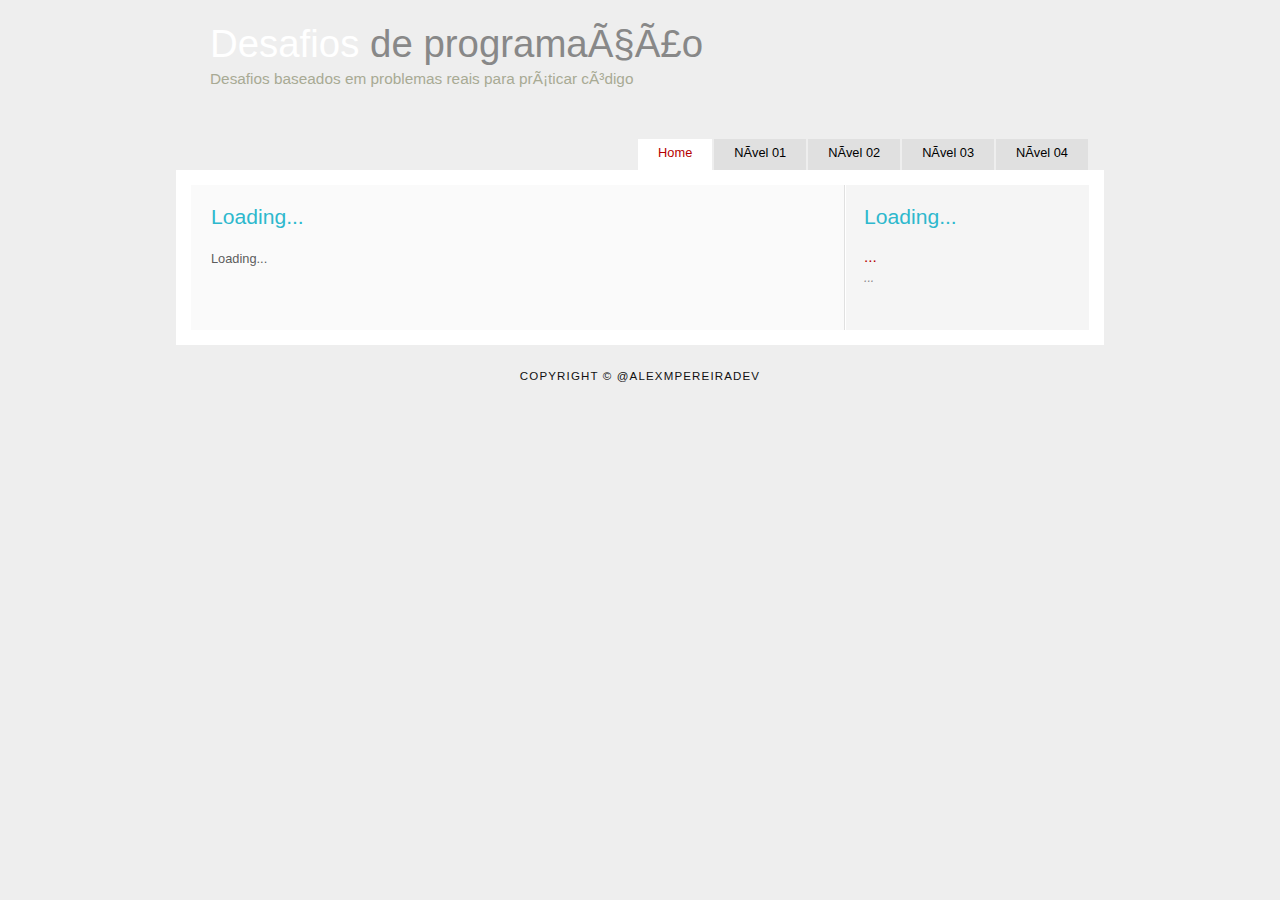
==== nivel_01.html @ bf74ac3c "Testing pages" ====
<!DOCTYPE HTML>
<html>

<head>
  <title>Challenges</title>
  <meta name="description" content="Lista de exercícios práticos" />
  <meta name="keywords" content="website keywords, website keywords, challenges, programming" />
  <meta http-equiv="content-type" content="text/html; charset=windows-1252" />
  <link rel="stylesheet" type="text/css" href="css/style.css" />
</head>

<body>
  <div id="main">

    <div id="header">

        <div id="logo">
            <h1><a href="index.html">Desafios<span class="logo_colour"> de programação</span></a></h1>
            <h2>Desafios baseados em problemas reais para práticar código</h2>
        </div>

        <div id="menubar">
            <ul id="menu">
                <li class="selected"><a href="index.html">Home</a></li>
                <li><a href="nivel_01.html">Nível 01</a></li>
                <li><a href="nivel_02.html">Nível 02</a></li>
                <li><a href="nivel_03.html">Nível 03</a></li>
                <li><a href="nivel_04.html">Nível 04</a></li>
            </ul>
        </div>

    </div>

    <div id="site_content">
        <div class="sidebar">
            <h1>Loading...</h1>
            <h4>...</h4>
            <h5>...</h5>
        </div>

        <div id="content">
            <h1>Loading...</h1>
            <p>
               Loading...
            </p>
        </div>
    </div>

    <div id="footer">
      <p>Copyright &copy; @alexmpereiradev</p>
    </div>
  </div>
</body>
</html>
---- css/style.css ----
html
{ height: 100%;}

*
{ margin: 0;
  padding: 0;}

body
{ font: normal .80em trebuchet ms, sans-serif;
  background: #EEE;
  color: #5D5D5D;}

p
{ padding: 0 0 20px 0;
  line-height: 1.7em;}

img
{ border: 0;}

h1, h2, h3, h4, h5, h6 
{ font: normal 165% 'century gothic', arial, sans-serif;
  color: #2DB8CD;
  margin: 0 0 14px 0;
  padding: 10px 0 5px 0;}

h2
{ font: normal 165% 'century gothic', arial, sans-serif;
  color: #B60000;}

h3
{ font: normal 165% 'century gothic', arial, sans-serif;}

h4, h5, h6
{ margin: 0;
  padding: 0 0 5px 0;
  font: normal 120% arial, sans-serif;
  color: #B60000;}

h5, h6
{ font: italic 95% arial, sans-serif;
  color: #888;}

h6
{ color: #362C20;}

a, a:hover
{ outline: none;
  text-decoration: underline;
  color: #A4AA04;}

a:hover
{ text-decoration: none;}

.left
{ float: left;
  width: auto;
  margin-right: 10px;}

.right
{ float: right; 
  width: auto;
  margin-left: 10px;}

.center
{ display: block;
  text-align: center;
  margin: 20px auto;}

blockquote
{ margin: 20px 0; 
  padding: 10px 20px 0 20px;
  border: 1px solid #E5E5DB;
  background: #FFF;}

ul
{ margin: 2px 0 22px 17px;}

ul li
{ list-style-type: circle;
  margin: 0 0 6px 0; 
  padding: 0 0 4px 5px;}

ol
{ margin: 8px 0 22px 20px;}

ol li
{ margin: 0 0 11px 0;}

#main, #logo, #menubar, #site_content, #footer
{ margin-left: auto; 
  margin-right: auto;}

#main
{ padding-bottom: 20px;}

#header
{ background: transparent;
  height: 170px;}

#logo
{ width: 860px;
  position: relative;
  height: 134px;}

#logo h1, #logo h2
{ font: normal 300% "century gothic", arial, sans-serif;}

#logo h1
{ padding: 24px 0 0 0;
  margin: 0;
  color: #FFF;}

#logo h2
{ font-size: 120%;
  padding: 4px 0 0 0;
  color: #A8AA94;}

#logo h1, #logo h1 a, #logo h1 a:hover 
{ padding: 22px 0 0 0;
  color: #FFF;
  text-decoration: none;}

#logo h1 a .logo_colour
{ color: #888;}

#logo a:hover .logo_colour
{ color: #FFF;}

#menubar
{ height: 24px;
  width: 900px;} 

ul#menu
{ float: right;
  margin: 0;
  padding: 0;}

ul#menu li
{ float: left;
  padding: 0;
  list-style: none;
  margin: 5px 2px 0 0;}

ul#menu li a
{ font: normal 100% 'trebuchet ms', sans-serif;
  display: block; 
  float: left; 
  height: 20px;
  padding: 6px 20px 5px 20px;
  text-align: center;
  color: #000;
  text-decoration: none;
  background: #E0E0E0;} 

ul#menu li.selected a, ul#menu li.selected a:hover
{ background: #FFF;
  color: #B60000;}

ul#menu li a:hover
{ color: #B60000;}

#site_content
{ width: 858px;
  overflow: hidden;
  margin: 0 auto 0 auto;
  padding: 10px 20px 20px 20px;
  background: #F6F6F0 url(back.png) repeat-y;
  border: 15px solid #FFF;} 

.sidebar
{ float: right;
  width: 190px;
  padding: 0 15px 20px 15px;}

.sidebar ul
{ width: 178px; 
  padding: 4px 0 0 0; 
  margin: 4px 0 30px 0;}

.sidebar li
{ list-style: none; 
  padding: 0 0 7px 0; }

.sidebar li a, .sidebar li a:hover
{ padding: 0 0 0 25px;
  display: block;
  background: transparent url(link.png) no-repeat left center;} 

.sidebar li a.selected
{ color: #444;
  text-decoration: none;} 

#content
{ text-align: left;
  width: 613px;
  padding: 0;}

#footer
{ width: 916px;
  font-family: sans-serif;
  font-size: 90%;
  height: 28px;
  padding: 20px 0 5px 0;
  text-align: center; 
  background: transparent;
  color: #111;
  text-transform: uppercase;
  letter-spacing: 0.1em;}

#footer a, #footer a:hover
{ color: #111;
  text-decoration: underline;}

#footer a:hover
{ text-decoration: none;}

#footer p
{ line-height: 22px;
  padding: 0;}
  
.search
{ color: #555; 
  border: 1px solid #DDD; 
  width: 134px;
  padding: 5px;}
  
.form_settings
{ margin: 15px 0 0 0;}

.form_settings p
{ padding: 0 0 4px 0;}

.form_settings span
{ float: left; 
  width: 200px; 
  text-align: left;}
  
.form_settings input, .form_settings textarea
{ padding: 5px; 
  width: 299px; 
  font: 100% arial; 
  border: 1px solid #E5E5DB; 
  background: #FFF; 
  color: #47433F;}
  
.form_settings .submit
{ font: 100% arial; 
  border: 0; 
  width: 99px; 
  margin: 0 0 0 212px; 
  height: 33px;
  padding: 2px 0 3px 0;
  cursor: pointer; 
  background: #3B3B3B; 
  color: #FFF;}

.form_settings textarea, .form_settings select
{ font: 100% arial; 
  width: 299px;}

.form_settings select
{ width: 310px;}

.form_settings .checkbox
{ margin: 4px 0; 
  padding: 0; 
  width: 14px;
  border: 0;
  background: none;}

.separator
{ width: 100%;
  height: 0;
  border-top: 1px solid #D9D5CF;
  border-bottom: 1px solid #FFF;
  margin: 0 0 20px 0;}
  
table
{ margin: 10px 0 30px 0;}

table tr th, table tr td
{ background: #3B3B3B;
  color: #FFF;
  padding: 7px 4px;
  text-align: left;}
  
table tr td
{ background: #E5E5DB;
  color: #47433F;
  border-top: 1px solid #FFF;}
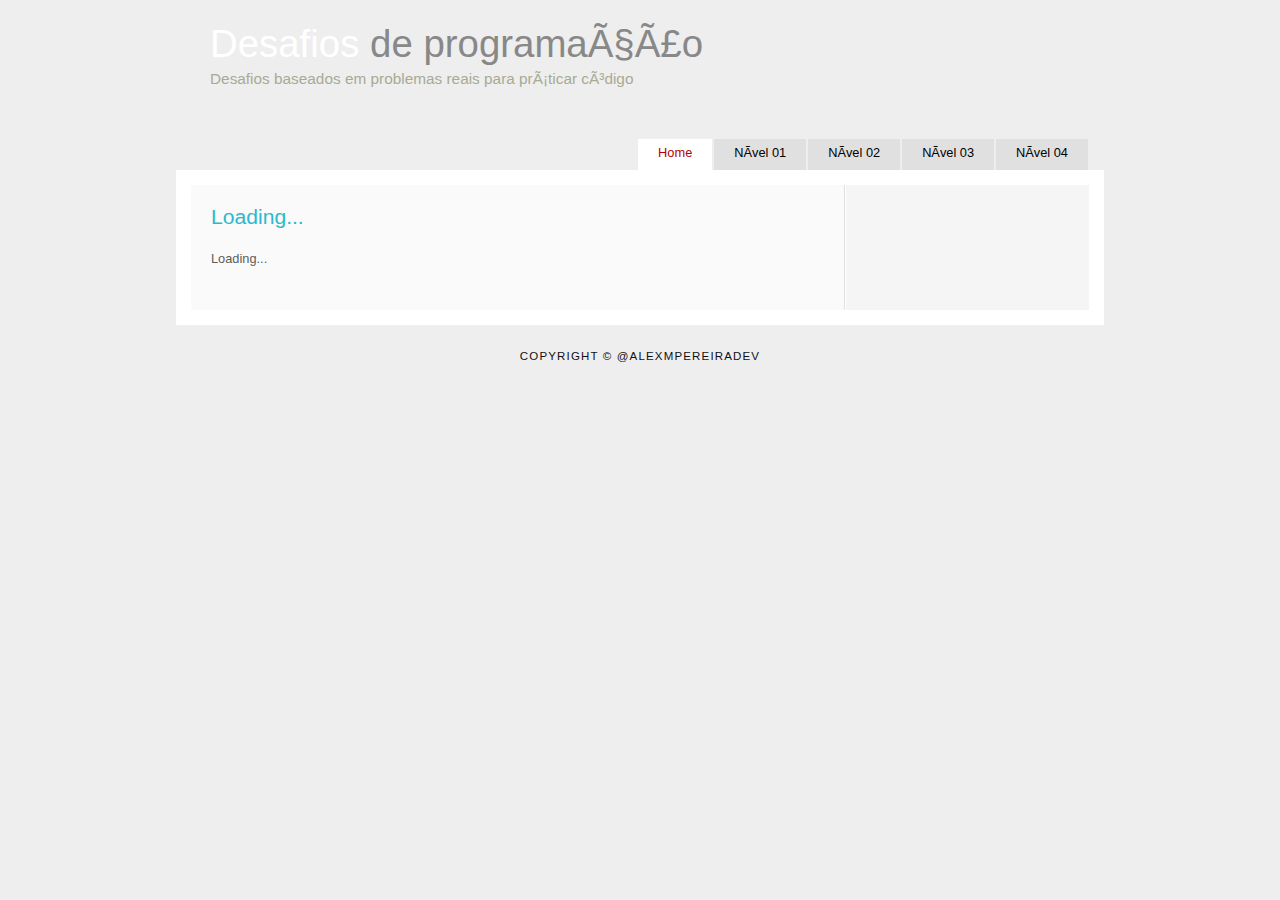
==== commit 828a7e6d: "Teste" ====
--- a/nivel_01.html
+++ b/nivel_01.html
@@ -32,12 +32,6 @@
     </div>
 
     <div id="site_content">
-        <div class="sidebar">
-            <h1>Loading...</h1>
-            <h4>...</h4>
-            <h5>...</h5>
-        </div>
-
         <div id="content">
             <h1>Loading...</h1>
             <p>
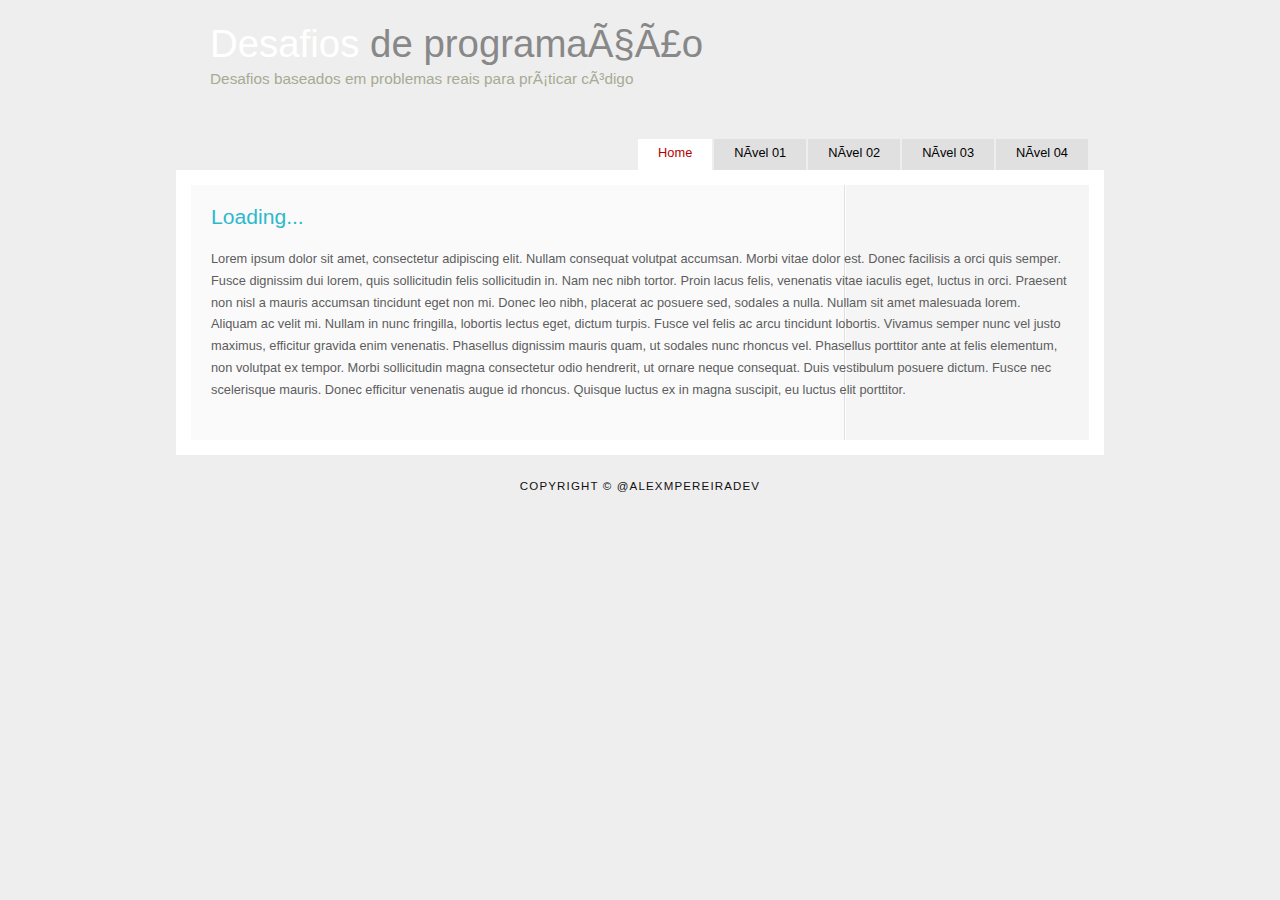
==== commit 169869b9: "Teste" ====
--- a/nivel_01.html
+++ b/nivel_01.html
@@ -32,12 +32,12 @@
     </div>
 
     <div id="site_content">
-        <div id="content">
-            <h1>Loading...</h1>
-            <p>
-               Loading...
-            </p>
-        </div>
+        <h1>Loading...</h1>
+        <p>
+            Lorem ipsum dolor sit amet, consectetur adipiscing elit. Nullam consequat volutpat accumsan. Morbi vitae dolor est. Donec facilisis a orci quis semper. Fusce dignissim dui lorem, quis sollicitudin felis sollicitudin in. Nam nec nibh tortor. Proin lacus felis, venenatis vitae iaculis eget, luctus in orci. Praesent non nisl a mauris accumsan tincidunt eget non mi. Donec leo nibh, placerat ac posuere sed, sodales a nulla. Nullam sit amet malesuada lorem. Aliquam ac velit mi.
+
+            Nullam in nunc fringilla, lobortis lectus eget, dictum turpis. Fusce vel felis ac arcu tincidunt lobortis. Vivamus semper nunc vel justo maximus, efficitur gravida enim venenatis. Phasellus dignissim mauris quam, ut sodales nunc rhoncus vel. Phasellus porttitor ante at felis elementum, non volutpat ex tempor. Morbi sollicitudin magna consectetur odio hendrerit, ut ornare neque consequat. Duis vestibulum posuere dictum. Fusce nec scelerisque mauris. Donec efficitur venenatis augue id rhoncus. Quisque luctus ex in magna suscipit, eu luctus elit porttitor.
+        </p>
     </div>
 
     <div id="footer">
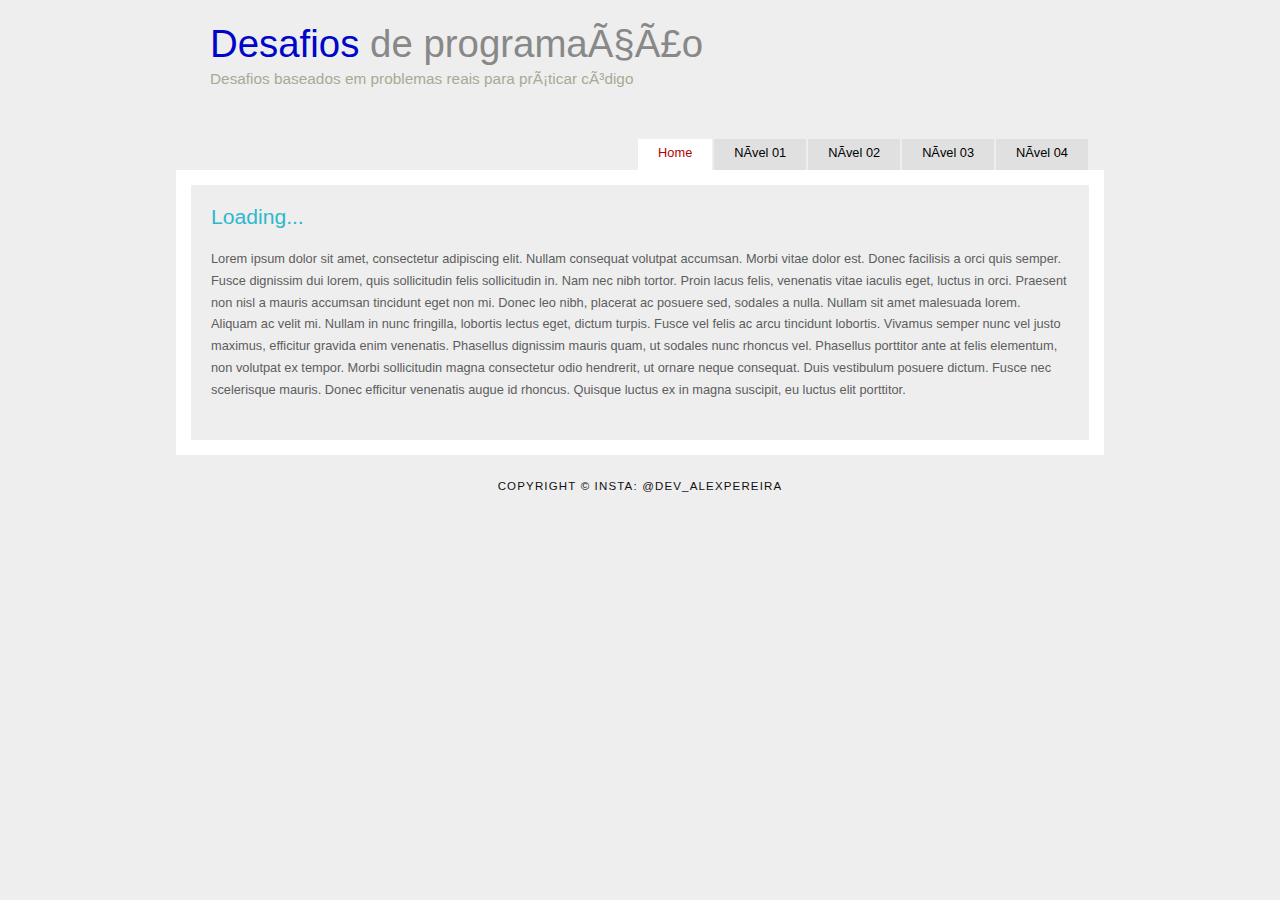
==== commit aadf7f6f: "teste" ====
--- a/nivel_01.html
+++ b/nivel_01.html
@@ -2,7 +2,7 @@
 <html>
 
 <head>
-  <title>Challenges</title>
+  <title>Desafios - Prática de programação</title>
   <meta name="description" content="Lista de exercícios práticos" />
   <meta name="keywords" content="website keywords, website keywords, challenges, programming" />
   <meta http-equiv="content-type" content="text/html; charset=windows-1252" />
@@ -31,7 +31,7 @@
 
     </div>
 
-    <div id="site_content">
+    <div id="site_content_niveis">
         <h1>Loading...</h1>
         <p>
             Lorem ipsum dolor sit amet, consectetur adipiscing elit. Nullam consequat volutpat accumsan. Morbi vitae dolor est. Donec facilisis a orci quis semper. Fusce dignissim dui lorem, quis sollicitudin felis sollicitudin in. Nam nec nibh tortor. Proin lacus felis, venenatis vitae iaculis eget, luctus in orci. Praesent non nisl a mauris accumsan tincidunt eget non mi. Donec leo nibh, placerat ac posuere sed, sodales a nulla. Nullam sit amet malesuada lorem. Aliquam ac velit mi.
@@ -41,7 +41,7 @@
     </div>
 
     <div id="footer">
-      <p>Copyright &copy; @alexmpereiradev</p>
+      <p>Copyright &copy; insta: @dev_alexpereira</p>
     </div>
   </div>
 </body>
--- a/css/style.css
+++ b/css/style.css
@@ -117,7 +117,7 @@
 
 #logo h1, #logo h1 a, #logo h1 a:hover 
 { padding: 22px 0 0 0;
-  color: #FFF;
+  color: #0006c9;
   text-decoration: none;}
 
 #logo h1 a .logo_colour
@@ -165,7 +165,16 @@
   margin: 0 auto 0 auto;
   padding: 10px 20px 20px 20px;
   background: #F6F6F0 url(back.png) repeat-y;
-  border: 15px solid #FFF;} 
+  border: 15px solid #FFF;
+} 
+
+#site_content_niveis
+{ width: 858px;
+  overflow: hidden;
+  margin: 0 auto 0 auto;
+  padding: 10px 20px 20px 20px;
+  border: 15px solid #FFF;
+}
 
 .sidebar
 { float: right;
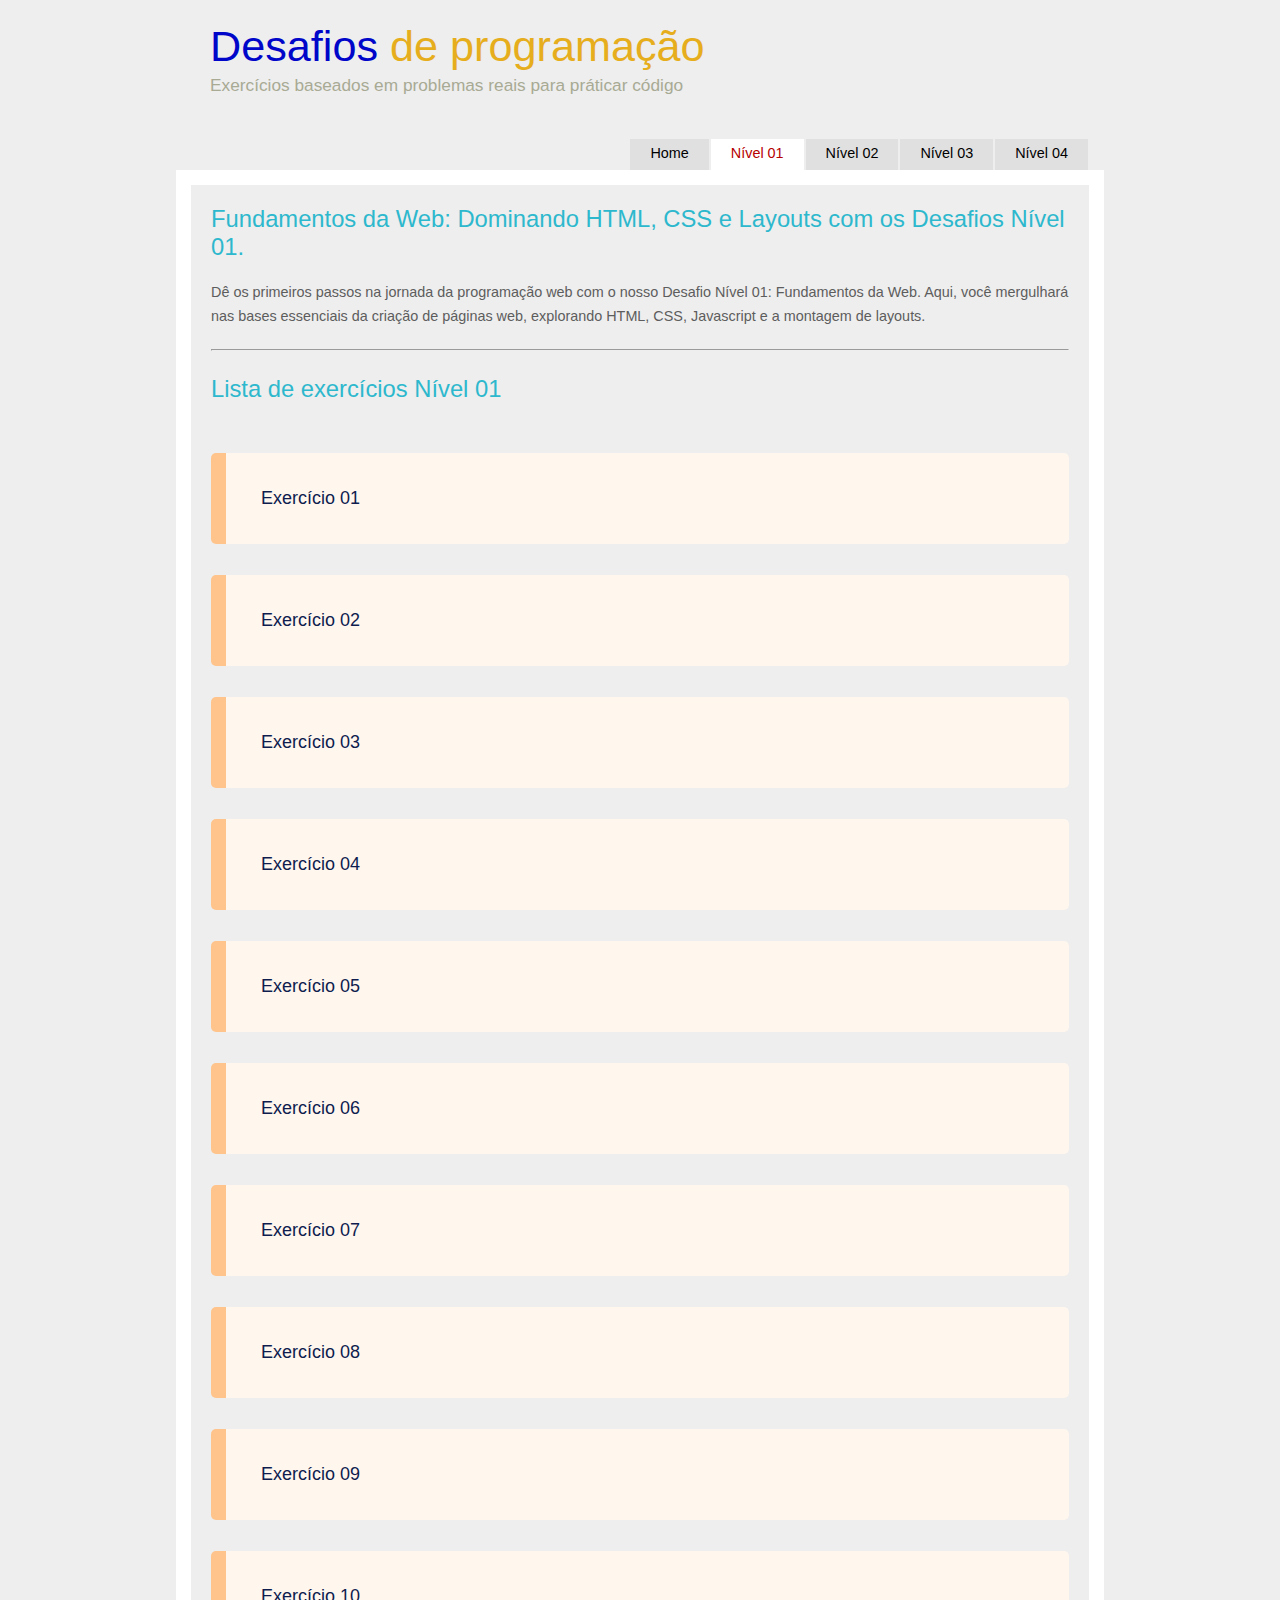
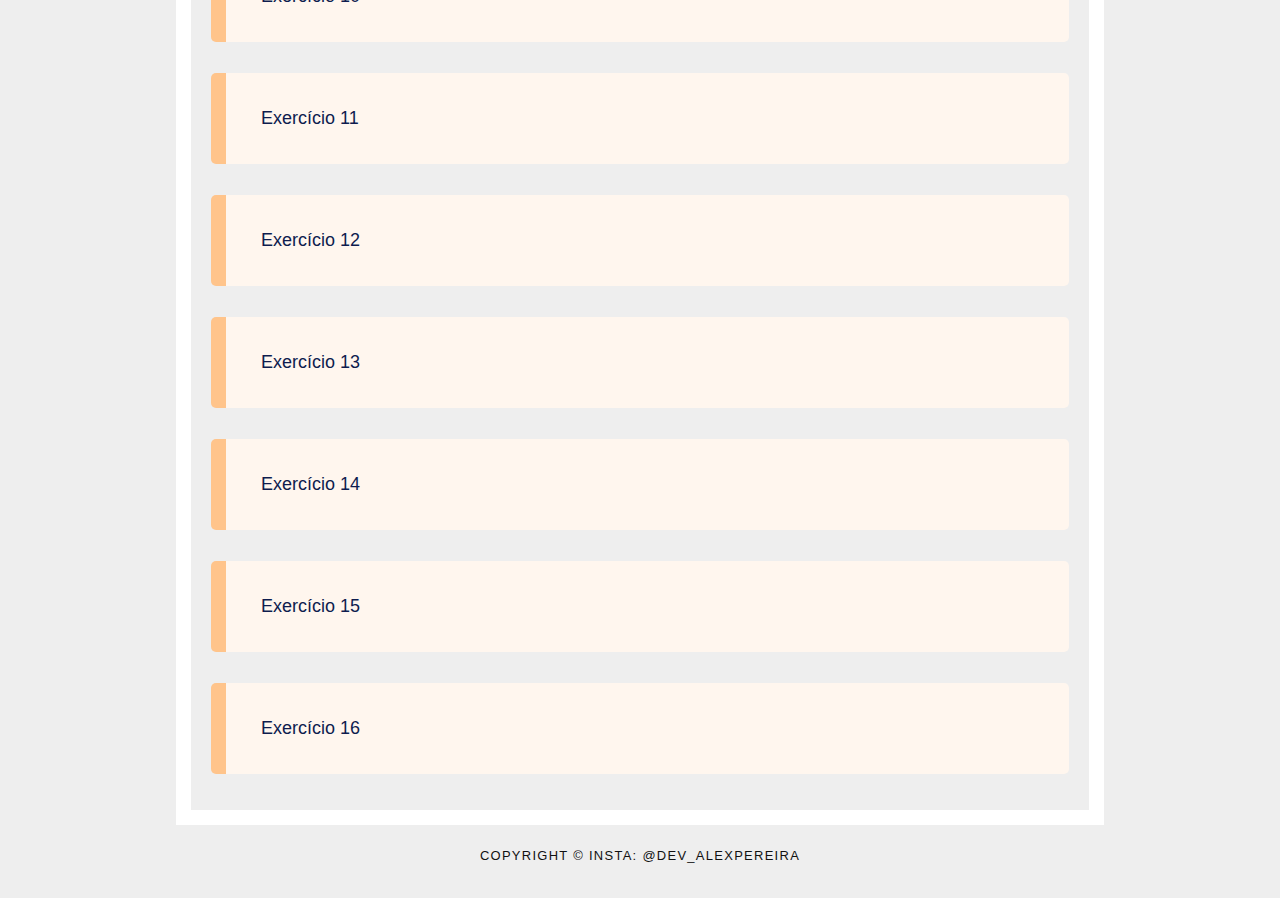
==== commit ece6cdbc: "Migração dos exercicios para páginas html" ====
--- a/nivel_01.html
+++ b/nivel_01.html
@@ -5,7 +5,7 @@
   <title>Desafios - Prática de programação</title>
   <meta name="description" content="Lista de exercícios práticos" />
   <meta name="keywords" content="website keywords, website keywords, challenges, programming" />
-  <meta http-equiv="content-type" content="text/html; charset=windows-1252" />
+  <meta name="viewport" content="width=device-width, initial-scale=1.0">
   <link rel="stylesheet" type="text/css" href="css/style.css" />
 </head>
 
@@ -16,13 +16,13 @@
 
         <div id="logo">
             <h1><a href="index.html">Desafios<span class="logo_colour"> de programação</span></a></h1>
-            <h2>Desafios baseados em problemas reais para práticar código</h2>
+            <h2>Exercícios baseados em problemas reais para práticar código</h2>
         </div>
 
         <div id="menubar">
             <ul id="menu">
-                <li class="selected"><a href="index.html">Home</a></li>
-                <li><a href="nivel_01.html">Nível 01</a></li>
+                <li><a href="index.html">Home</a></li>
+                <li class="selected"><a href="nivel_01.html">Nível 01</a></li>
                 <li><a href="nivel_02.html">Nível 02</a></li>
                 <li><a href="nivel_03.html">Nível 03</a></li>
                 <li><a href="nivel_04.html">Nível 04</a></li>
@@ -32,12 +32,215 @@
     </div>
 
     <div id="site_content_niveis">
-        <h1>Loading...</h1>
+        <h1>Fundamentos da Web: Dominando HTML, CSS e Layouts com os Desafios Nível 01.</h1>
         <p>
-            Lorem ipsum dolor sit amet, consectetur adipiscing elit. Nullam consequat volutpat accumsan. Morbi vitae dolor est. Donec facilisis a orci quis semper. Fusce dignissim dui lorem, quis sollicitudin felis sollicitudin in. Nam nec nibh tortor. Proin lacus felis, venenatis vitae iaculis eget, luctus in orci. Praesent non nisl a mauris accumsan tincidunt eget non mi. Donec leo nibh, placerat ac posuere sed, sodales a nulla. Nullam sit amet malesuada lorem. Aliquam ac velit mi.
-
-            Nullam in nunc fringilla, lobortis lectus eget, dictum turpis. Fusce vel felis ac arcu tincidunt lobortis. Vivamus semper nunc vel justo maximus, efficitur gravida enim venenatis. Phasellus dignissim mauris quam, ut sodales nunc rhoncus vel. Phasellus porttitor ante at felis elementum, non volutpat ex tempor. Morbi sollicitudin magna consectetur odio hendrerit, ut ornare neque consequat. Duis vestibulum posuere dictum. Fusce nec scelerisque mauris. Donec efficitur venenatis augue id rhoncus. Quisque luctus ex in magna suscipit, eu luctus elit porttitor.
+            Dê os primeiros passos na jornada da programação web com o nosso Desafio Nível 01: Fundamentos da Web. Aqui, você mergulhará nas bases essenciais da criação de páginas web, explorando HTML, CSS, Javascript e a montagem de layouts. 
         </p>
+
+        <hr>
+
+        <div class="title_exercice">
+            <img src="https://github.com/adam-p/markdown-here/raw/master/src/common/images/icon48.png" alt="">
+            <h3>Lista de exercícios Nível 01</h3>
+        </div>
+
+        <br>
+
+        <details class="warning">
+            <summary>Exercício 01</summary>
+            <p>Escreva um HTML contendo um HEADER e um MAIN.</p> 
+            
+            <ul>
+                <li>Dentro do header deve-se ter uma logo e um nav com alguns links de exemplo.</li>
+        
+                <li>Estilize com o CSS o HEADER</li>
+        
+                <li>Dentro do MAIN pratique as tags principais:
+                    <ul>
+                        <li>IMG</li>
+                        <li>P</li>
+                        <li>A</li>
+                        <li>SECTION</li>
+                    </ul>
+                </li>
+            </ul>
+        </details>
+        <br>
+
+        <details class="warning">
+            <summary>Exercício 02</summary>
+            <p>Realizar o download do projeto no link a seguir: https://github.com/alexmpereira/projeto-1periodo.</p> 
+            
+            <ul>
+                <li>No Header é necessário ajustar para ter a cor de fundo #103FA7, espacamento com padding de 10px e a largura 100%</li>
+        
+                <li>Os links da navegacao nao estao redirecionando para as suas paginas, configure-as para redirecionar de acordo com o texto de cada menu, por exemplo Quem Somos para o arquivo quem-somos.html</li>
+        
+                <li>No index.html existe uma lista de filmes, deve ser listado em colunas contendo no máximo 4 colunas</li>
+
+                <li>Ainda no arquivo index, dentro das colunas existe um botao de Detalhes, as bordas desse botao de ter um arredondamento de 100%</li>
+
+                <li>No index quando clicamos no Botao Detalhes é redirecionado para o arquivo filme.html. Crie arquivos com a mesma. estrutura do filme.html de acordo com os filmes listados das colunas.</li>
+            </ul>
+        </details>
+        <br>
+        
+        <details class="warning">
+            <summary>Exercício 03</summary>
+            <p>Realizar o download do projeto no link a seguir: <a href="https://github.com/alexmpereira/projeto-1periodo-ex3" target="_blank">Clique Aqui</a></p> 
+            
+            <ul>
+                <li>No Header, adicionar a cor de fundo #FFCB00 e uma. sombra na parte de baixo com o valor 0 0 20px #333;</li>
+
+                <li>Nos links do Menu, ao passar o mouse a cor deve mudar para #F00</li>
+
+                <li>Import no head do html uma fonte do site da google fontes (pode ser a fonte Raleway por exemplo) e inclua no CSS para que ela carregue primeiro como fonte principal</li>
+
+                <li>Dentro da div que contém a classe container, adicionar um titulo: Veículos em Destaque</li>
+
+                <li>Duplique o trecho de grid para ter 3 colunas</li>
+
+                <li>Ajuste no CSS para que as colunas fiquem uma ao lado da outra</li>
+
+                <li>Em cada coluna na tag img, preencha adicionando a imagem de carros que ficam no diretório imagens</li>
+
+                <li>Abaixo da tag img de cada coluna, inclua uma tag strong passando o nome do carro como descricao.</li>
+
+                <li>No botao de detalhes, adicione um link para redirecionar para a página de cada carro</li>
+
+                <li>A cor do botao de detalhes deve ser #FFCB00</li>
+
+                <li>Por volta de cada coluna, para ficar mais elegante, adicione um sombra com o CSS, usando de valor da propriedade: 0 0 20px #999</li>
+
+                <li>Crie arquivos HTML com detalhes de cada carro de acordo com os links adicionados no botao Detalhe.</li>
+
+                <li>No Menu Contato, carregue o bootstrap e escreva um formulário contendo os seguintes campos: Nome, Email, Telefone, Idade</li>
+
+                <li>No Menu de Carros escreva uma página que liste todos os carros do diretório imagens</li>
+
+                <li>No Menu de Sobre tente escrever uma página elegante usando divs, h1, listagens e paragrafos</li>
+
+                <li>Desenvolva um Footer para o final de cada página, incluindo o seu nome</li>
+            </ul>
+        </details>
+        <br>
+        
+        <details class="warning">
+            <summary>Exercício 04</summary>
+            <p>Seguindo o exemplo abaixo, implemente as tags: <strong> ul, ol, li, dt, dd</strong></p>
+
+            <a class="right-icon-button" href="./img/desafio_html.png" target="_blank">Clique aqui para visualizar a imagem</a>
+        </details>
+        <br>
+
+        <details class="warning">
+            <summary>Exercício 05</summary>
+            <p>Desenvolva o HTML e CSS do layout abaixo:</p>
+
+            <a class="right-icon-button" href="./img/ex05_layout.png" target="_blank">Clique aqui para visualizar a imagem</a>
+        </details>
+        <br>
+
+        <details class="warning">
+            <summary>Exercício 06</summary>
+            <p>Desenvolver uma página HTML igual ao formulário abaixo, usando bootstrap:</p>
+
+            <li>Parar alinhar os campos um ao lado do outro, usar o grid do bootstrap: https://getbootstrap.com/docs/5.3/layout/grid/</li>
+            <li> campos (inputs) devem ter os tipos corretos.</li>
+
+            <a class="right-icon-button" href="./img/form_ex-06.png" target="_blank">Clique aqui para visualizar a imagem</a>
+        </details>
+        <br>
+        
+        <details class="warning">
+            <summary>Exercício 07</summary>
+            <p>Estudar a documentação da w3Schools sobre responsividade: https://www.w3schools.com/css/css_rwd_intro.asp</p>
+        </details>
+        <br>
+
+        <details class="warning">
+            <summary>Exercício 08</summary>
+            <p>Desenvolver uma página HTML igual a imagem abaixo:</p>
+
+            <a class="right-icon-button" href="./img/layout-grid-flexbox.png" target="_blank">Clique aqui para visualizar a imagem</a>
+
+            <p>O layout dessa página deve ser utilizado o CSS GRID e FLEXBOX.</p>
+
+            <p><strong>DICA</strong>: A parte do FOOTER (ali deve ser utilizado o flexbox) o restante será em GRID</p>
+
+            <p><strong>DICA ll</strong>: Propriedades que deve ajudar a montar o layout: <strong>display: grid, grid-template-columns, grid-template-rows, grid-template-areas, grid-area. display: flex, justify-content: space-evenly</strong>.</p>
+        </details>
+        <br>
+
+        <details class="warning">
+            <summary>Exercício 09</summary>
+            <p>Aproveitando ainda o projeto do exercicio 07, foi visto a necessidade de ajustar o layout para as versões mobile, segue abaixo exemplo de como deve ficar o layout em resoluções menores:</p>
+
+            <a class="right-icon-button" href="./img/layout-grid-flex-responsive.png" target="_blank">Clique aqui para visualizar a imagem</a>
+
+            <p>Dica: No CSS para ajustar as grids e o flexbox, deve-se usar <strong>@media(max-width: TAMNHO DAS TELAS) {}</strong></p>
+        </details>
+        <br>
+
+        <details class="warning">
+            <summary>Exercício 10</summary>
+            <p>Com base no exercicio 06, escreva um script com Javascript, capaz de capturar os dados digitados no formulário e imprimir no console.log</p>
+
+            <ul>
+                <li>O console.log é uma função do Javascript, ela imprime o que passarmos dentro da função, é possível visualizar esse log no inspecionar elemento do navegador na aba <strong>Console</strong>.</li>
+                <li>Na w3Schools tem um exemplo passando o valor para um campo input, no caso faremos o inverso, pegar o valor digitado no input, mas serve como exemplo: https://www.w3schools.com/JSREF/prop_number_value.asp</li>
+            </ul>
+        </details>
+        <br>
+
+        <details class="warning">
+            <summary>Exercício 11</summary>
+            <p>Usando a tag table do HTML crie uma tabela com as seguintes colunas: Nome, Idade, e-mail, Endereço.</p>
+
+            <ul>
+                <li>Faça a estilização dessa tabela usando o CSS ou use o Bootstrap.</li>
+            </ul>
+        </details>
+        <br>
+        
+        <details class="warning">
+            <summary>Exercício 12</summary>
+            <p>Crie uma página HTML que o Footer/Rodapé fique na parte inferir da página</p>
+        </details>
+        <br>
+        
+        <details class="warning">
+            <summary>Exercício 13</summary>
+            <p>Desenvolva um formulário contendo os seguintes inputs: Nome e Email.</p>
+
+            <ul>
+                <li>Em seguida Estilize com CSS este formulário</li>
+                <li>Configure o formulário para ao clicar em enviar, chame uma função Javascript.
+                    Essa função deve capturar os valores dos campos Nome e Email e fazer a seguinte validação:
+                    Caso o campo Nome OU Email for vazio, chamar a função alert("Preencha todos os campos")</li>
+            </ul>
+        </details>
+        <br>
+
+        <details class="warning">
+            <summary>Exercício 14</summary>
+            <p>Estilize um elemento HTML quando o mouse passa sobre ele
+                Pode ser uma div contendo um texto dentro.</p>
+        </details>
+        <br>
+        
+        <details class="warning">
+            <summary>Exercício 15</summary>
+            <p>Utilizando a tag iframe, crie um página HTML que mostre um vídeo do youtube.
+                Use o CSS para deixar elegante a página.</p>
+        </details>
+        <br>
+        
+        <details class="warning">
+            <summary>Exercício 16</summary>
+            <p>Em um dos desafios, pegue o HTML e adicione as metas tags para SEO no cabeçalho.</p>
+        </details>
+        <br>
     </div>
 
     <div id="footer">
--- a/css/style.css
+++ b/css/style.css
@@ -1,31 +1,55 @@
+:root {
+    --color-bg: #EEEDEB;
+    --color-title: #0E1C4E;
+    
+    --color-summary-1: #FFF6EE;
+    --color-summary-1-highlight: #FFC48B;
+    --color-summary-2: #FAFAFF;
+    --color-summary-2-highlight: #B4B3FF;
+    --color-summary-3: #FFF0F3;
+    --color-summary-3-highlight: #FFB3C0;
+    
+    --font-ibm-plex-sans: 'IBM Plex Sans', sans-serif;
+  }
+
 html
-{ height: 100%;}
+{ height: 100%;
+}
 
 *
 { margin: 0;
-  padding: 0;}
+  padding: 0;
+}
 
 body
-{ font: normal .80em trebuchet ms, sans-serif;
+{ font: normal .90em trebuchet ms, sans-serif;
   background: #EEE;
-  color: #5D5D5D;}
+  color: #5D5D5D;
+}
 
 p
 { padding: 0 0 20px 0;
-  line-height: 1.7em;}
+  line-height: 1.7em;
+}
 
 img
-{ border: 0;}
+{ 
+    border: 0;
+}
 
 h1, h2, h3, h4, h5, h6 
-{ font: normal 165% 'century gothic', arial, sans-serif;
-  color: #2DB8CD;
-  margin: 0 0 14px 0;
-  padding: 10px 0 5px 0;}
+{ 
+    font: normal 165% 'century gothic', arial, sans-serif;
+    color: #2DB8CD;
+    margin: 0 0 14px 0;
+    padding: 10px 0 5px 0;
+}
 
 h2
-{ font: normal 165% 'century gothic', arial, sans-serif;
-  color: #B60000;}
+{ 
+    font: normal 165% 'century gothic', arial, sans-serif;
+    color: #B60000;
+}
 
 h3
 { font: normal 165% 'century gothic', arial, sans-serif;}
@@ -121,10 +145,10 @@
   text-decoration: none;}
 
 #logo h1 a .logo_colour
-{ color: #888;}
+{ color: #e6ad1d;}
 
 #logo a:hover .logo_colour
-{ color: #FFF;}
+{ color: #0006c9; transition: 3s;}
 
 #menubar
 { height: 24px;
@@ -297,3 +321,110 @@
 { background: #E5E5DB;
   color: #47433F;
   border-top: 1px solid #FFF;}
+
+.title_exercice {
+    display: flex;
+    padding-top: 1em;
+}
+
+details {
+    display: flex;
+    border-radius: 5px;
+    overflow: hidden;
+    background: rgba(0, 0, 0, .05);
+    border-left: 15px solid gray;
+    padding: 15px;
+}
+details {
+    margin-top: 15px;
+}
+details.warning {
+    --highlight: var(--color-summary-1-highlight);
+    background: var(--color-summary-1);
+    border-left-color: var(--color-summary-1-highlight);
+}
+details.warning p {
+    list-style-type: corona-warning;
+}
+details.info {
+    --highlight: var(--color-summary-2-highlight);
+    background: var(--color-summary-2);
+    border-left-color: var(--color-summary-2-highlight);
+}
+details.info p {
+    list-style-type: corona-info;
+}
+details.alert {
+    --highlight: var(--color-summary-3-highlight);
+    background: var(--color-summary-3);
+    border-left-color: var(--highlight);
+}
+details.alert p {
+    list-style-type: corona-alert;
+}
+details summary, details p {
+    position: relative;
+    display: flex;
+    flex-direction: row;
+    align-content: center;
+    justify-content: flex-start;
+    font-family: var(--font-ibm-plex-sans);
+    font-style: normal;
+    font-weight: normal;
+    font-size: 18px;
+    color: var(--color-title);
+    padding: 20px;
+    cursor: pointer;
+}
+details summary::-webkit-details-marker, details p::-webkit-details-marker {
+    display: none;
+}
+details summary:focus, details p:focus {
+    outline: solid 3px var(--highlight);
+}
+details summary::selection, details p::selection {
+    background-color: var(--highlight);
+}
+details p {
+    cursor: default;
+    margin-left: 3rem;
+    list-style-type: corona;
+}
+details summary::before {
+    cursor: pointer;
+    position: absolute;
+    display: inline-flex;
+    width: 1rem;
+    height: 1rem;
+    left: 0rem;
+    margin-right: 0.5rem;
+    content: url("data:image/svg+xml,%3Csvg width='100%' height='100%' viewBox='0 0 24 24' fill='none' xmlns='http://www.w3.org/2000/svg'%3E%3Cpath d='M22.6066 12H1.3934' stroke='%23202842' stroke-width='1.875' stroke-linecap='round' stroke-linejoin='round'/%3E%3Cpath d='M12 1.39343V22.6066' stroke='%23202842' stroke-width='1.875' stroke-linecap='round' stroke-linejoin='round'/%3E%3C/svg%3E%0A");
+}
+details[open] summary {
+    font-weight: 700;
+}
+details[open] summary::before {
+    transform: rotate(45deg);
+    content: url("data:image/svg+xml,%3Csvg width='100%' height='100%' viewBox='0 0 24 24' fill='none' xmlns='http://www.w3.org/2000/svg'%3E%3Cpath d='M22.6066 12H1.3934' stroke='%23202842' stroke-width='3.6' stroke-linecap='round' stroke-linejoin='round'/%3E%3Cpath d='M12 1.39343V22.6066' stroke='%23202842' stroke-width='3.6' stroke-linecap='round' stroke-linejoin='round'/%3E%3C/svg%3E%0A");
+}
+
+.right-icon-button {
+    display: inline-block;
+    padding: 10px 20px;
+    font-size: 16px;
+    background: #4CAF50;
+    border: none;
+    border-radius: 5px;
+    color: #fff;
+    cursor: pointer;
+    transition: transform 0.2s ease, box-shadow 0.2s ease;
+    max-width: 40%;
+    text-align: center;
+    text-decoration: none;
+  }
+  
+  .right-icon-button:hover {
+    transform: translateY(-3px);
+    box-shadow: 0 6px 10px rgba(0, 0, 0, 0.2);
+    color: #FFF;
+  }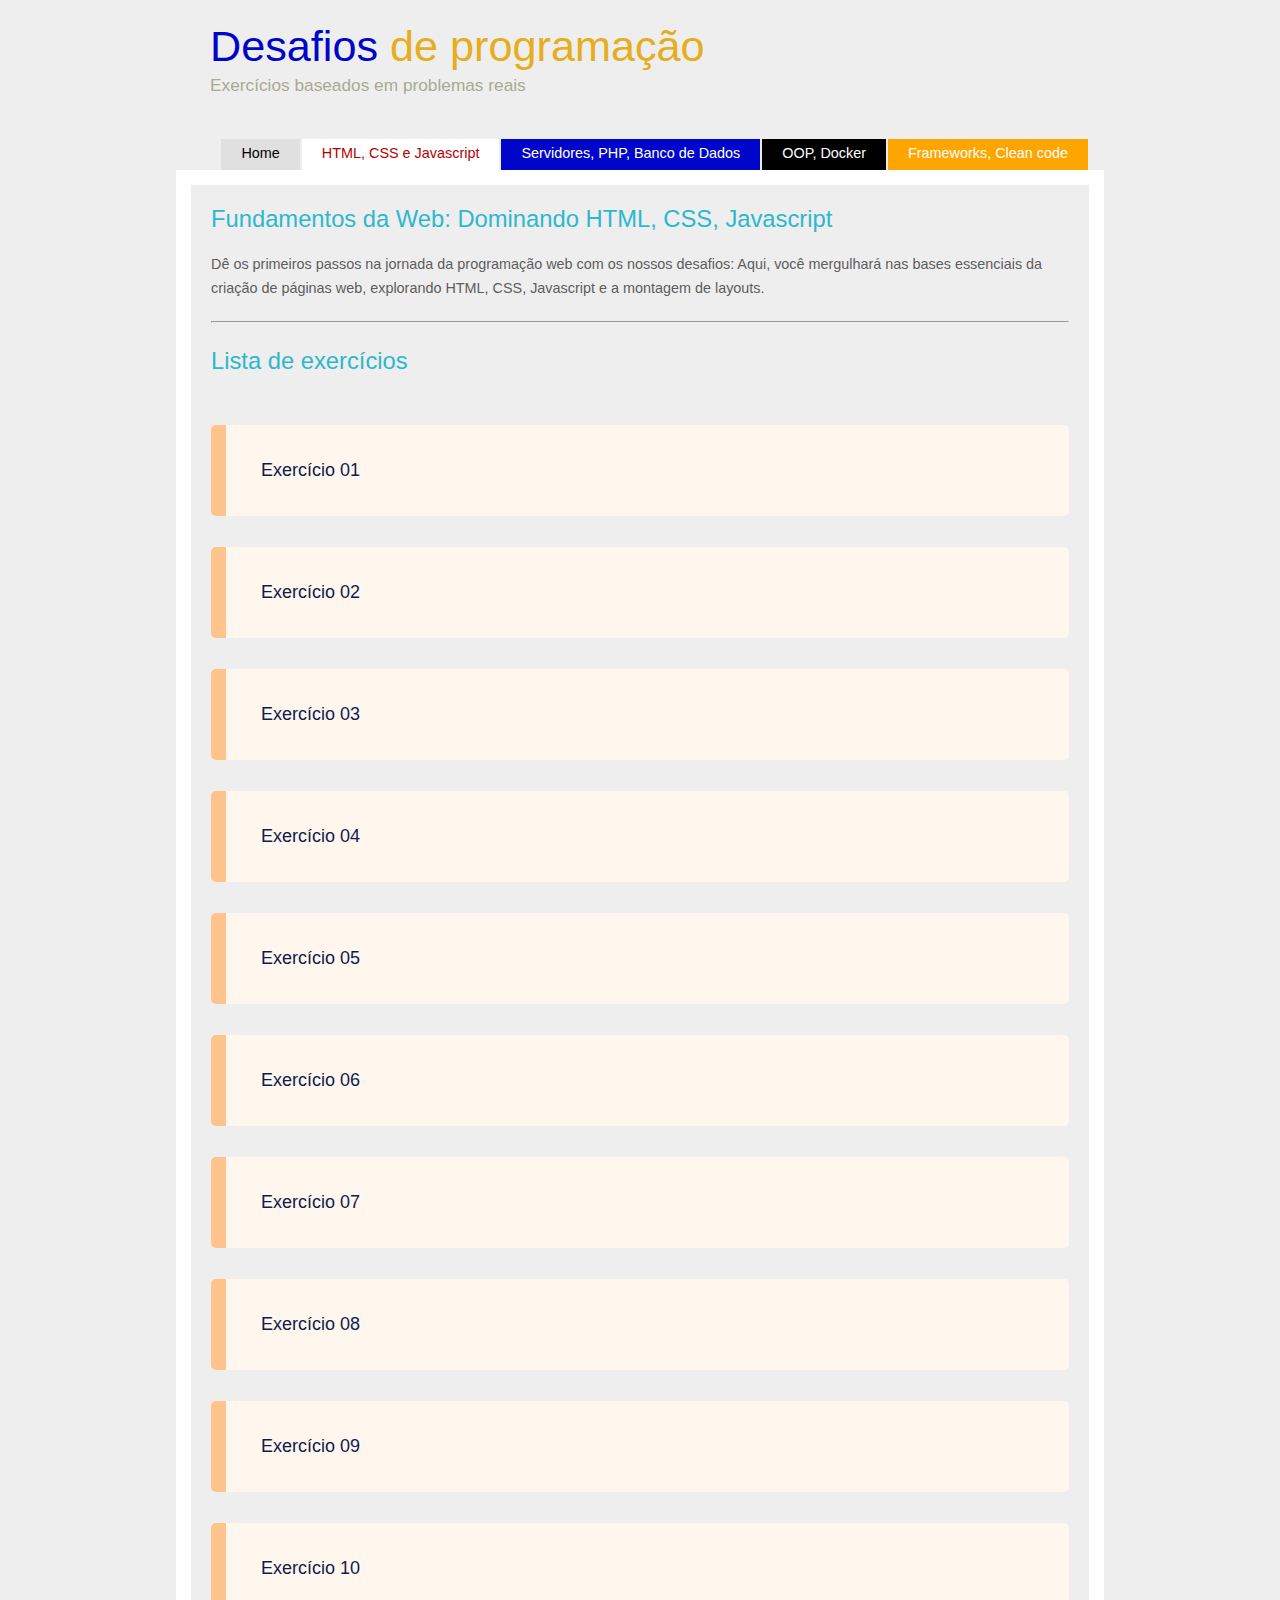
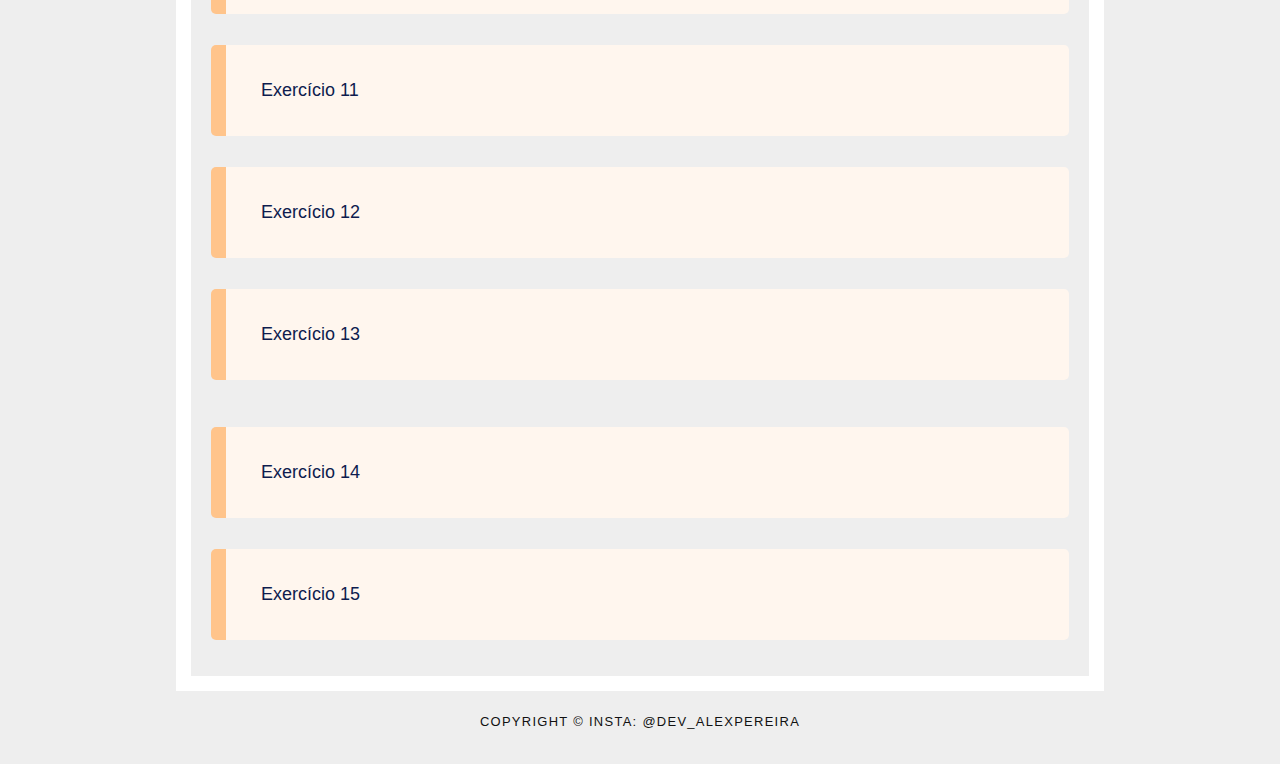
==== commit 6dd452a2: "feat: Atualizando os desafios" ====
--- a/nivel_01.html
+++ b/nivel_01.html
@@ -16,45 +16,61 @@
 
         <div id="logo">
             <h1><a href="index.html">Desafios<span class="logo_colour"> de programação</span></a></h1>
-            <h2>Exercícios baseados em problemas reais para práticar código</h2>
+            <h2>Exercícios baseados em problemas reais</h2>
         </div>
 
         <div id="menubar">
             <ul id="menu">
                 <li><a href="index.html">Home</a></li>
-                <li class="selected"><a href="nivel_01.html">Nível 01</a></li>
-                <li><a href="nivel_02.html">Nível 02</a></li>
-                <li><a href="nivel_03.html">Nível 03</a></li>
-                <li><a href="nivel_04.html">Nível 04</a></li>
+                <li class="nivel01 selected"><a href="nivel_01.html">HTML, CSS e Javascript</a></li>
+                <li class="nivel02"><a href="nivel_02.html">Servidores, PHP, Banco de Dados</a></li>
+                <li class="nivel03"><a href="nivel_03.html">OOP, Docker</a></li>
+                <li class="nivel04"><a href="nivel_04.html">Frameworks, Clean code</a></li>
             </ul>
         </div>
 
     </div>
 
     <div id="site_content_niveis">
-        <h1>Fundamentos da Web: Dominando HTML, CSS e Layouts com os Desafios Nível 01.</h1>
+        <h1>Fundamentos da Web: Dominando HTML, CSS, Javascript</h1>
         <p>
-            Dê os primeiros passos na jornada da programação web com o nosso Desafio Nível 01: Fundamentos da Web. Aqui, você mergulhará nas bases essenciais da criação de páginas web, explorando HTML, CSS, Javascript e a montagem de layouts. 
+            Dê os primeiros passos na jornada da programação web com os nossos desafios:
+            Aqui, você mergulhará nas bases essenciais da
+            criação de páginas web, explorando HTML, CSS, Javascript e a montagem de layouts.
         </p>
 
         <hr>
 
         <div class="title_exercice">
             <img src="https://github.com/adam-p/markdown-here/raw/master/src/common/images/icon48.png" alt="">
-            <h3>Lista de exercícios Nível 01</h3>
+            <h3>Lista de exercícios</h3>
         </div>
 
         <br>
 
         <details class="warning">
             <summary>Exercício 01</summary>
-            <p>Escreva um HTML contendo um HEADER e um MAIN.</p> 
-            
+            <p>Escreva um HTML contendo um HEADER, NAV e um MAIN.</p>
+            <div class="referencia">
+                <p>Antes de iniciar o desafio, leia a referência, para saber mais informações:</p>
+                <ol>
+                    <li>
+                        <a href="https://www.w3schools.com/tags/tag_header.asp" target="_blank">Tag Header</a>
+                    </li>
+                    <li>
+                        <a href="https://www.w3schools.com/tags/tag_main.asp" target="_blank">Tag Main</a>
+                    </li>
+                    <li>
+                        <a href="https://www.w3schools.com/tags/tag_nav.asp" target="_blank">Tag Nav</a>
+                    </li>
+                </ol>
+            </div>
+            <hr>
             <ul>
                 <li>Dentro do header deve-se ter uma logo e um nav com alguns links de exemplo.</li>
-        
+
                 <li>Estilize com o CSS o HEADER</li>
-        
+
                 <li>Dentro do MAIN pratique as tags principais:
                     <ul>
                         <li>IMG</li>
@@ -69,13 +85,24 @@
 
         <details class="warning">
             <summary>Exercício 02</summary>
-            <p>Realizar o download do projeto no link a seguir: https://github.com/alexmpereira/projeto-1periodo.</p> 
-            
-            <ul>
-                <li>No Header é necessário ajustar para ter a cor de fundo #103FA7, espacamento com padding de 10px e a largura 100%</li>
-        
+            <p>Realizar o download do projeto no link a seguir: https://github.com/alexmpereira/projeto-1periodo</p>
+            <div class="referencia">
+                <p>Antes de iniciar o desafio, leia a referência, para saber mais informações:</p>
+                <ol>
+                    <li>
+                        <a href="https://www.w3schools.com/cssref/pr_grid.php" target="_blank">Display Grid</a>
+                    </li>
+                    <li>
+                        <a href="https://www.w3schools.com/cssref/pr_grid-template-columns.php" target="_blank">Propriedade grid-template-columns</a>
+                    </li>
+                </ol>
+            </div>
+            <hr>
+            <ul>
+                <li>No Header é necessário ajustar para ter a cor de fundo #103FA7, espaçamento com padding de 10px e a largura 100%</li>
+
                 <li>Os links da navegacao nao estao redirecionando para as suas paginas, configure-as para redirecionar de acordo com o texto de cada menu, por exemplo Quem Somos para o arquivo quem-somos.html</li>
-        
+
                 <li>No index.html existe uma lista de filmes, deve ser listado em colunas contendo no máximo 4 colunas</li>
 
                 <li>Ainda no arquivo index, dentro das colunas existe um botao de Detalhes, as bordas desse botao de ter um arredondamento de 100%</li>
@@ -84,17 +111,17 @@
             </ul>
         </details>
         <br>
-        
+
         <details class="warning">
             <summary>Exercício 03</summary>
-            <p>Realizar o download do projeto no link a seguir: <a href="https://github.com/alexmpereira/projeto-1periodo-ex3" target="_blank">Clique Aqui</a></p> 
-            
-            <ul>
-                <li>No Header, adicionar a cor de fundo #FFCB00 e uma. sombra na parte de baixo com o valor 0 0 20px #333;</li>
+            <p>Realizar o download do projeto no link a seguir: https://github.com/alexmpereira/projeto-1periodo-ex3</p>
+
+            <ul>
+                <li>No Header, adicionar a cor de fundo #FFCB00 e uma sombra na parte de baixo com o valor 0 0 20px #333;</li>
 
                 <li>Nos links do Menu, ao passar o mouse a cor deve mudar para #F00</li>
 
-                <li>Import no head do html uma fonte do site da google fontes (pode ser a fonte Raleway por exemplo) e inclua no CSS para que ela carregue primeiro como fonte principal</li>
+                <li>Carregue no head do html uma fonte do site da google fontes (pode ser a fonte Raleway por exemplo) e inclua no CSS para que ela carregue primeiro como fonte principal</li>
 
                 <li>Dentro da div que contém a classe container, adicionar um titulo: Veículos em Destaque</li>
 
@@ -110,7 +137,7 @@
 
                 <li>A cor do botao de detalhes deve ser #FFCB00</li>
 
-                <li>Por volta de cada coluna, para ficar mais elegante, adicione um sombra com o CSS, usando de valor da propriedade: 0 0 20px #999</li>
+                <li>Por volta de cada coluna, para ficar mais elegante, adicione uma sombra com o CSS, usando de valor da propriedade: 0 0 20px #999</li>
 
                 <li>Crie arquivos HTML com detalhes de cada carro de acordo com os links adicionados no botao Detalhe.</li>
 
@@ -124,11 +151,19 @@
             </ul>
         </details>
         <br>
-        
+
         <details class="warning">
             <summary>Exercício 04</summary>
             <p>Seguindo o exemplo abaixo, implemente as tags: <strong> ul, ol, li, dt, dd</strong></p>
-
+            <div class="referencia">
+                <p>Antes de iniciar o desafio, leia a referência, para saber mais informações:</p>
+                <ol>
+                    <li>
+                        <a href="https://www.w3schools.com/html/html_lists.asp" target="_blank">Tag ul e ol</a>
+                    </li>
+                </ol>
+            </div>
+            <hr>
             <a class="right-icon-button" href="./img/desafio_html.png" target="_blank">Clique aqui para visualizar a imagem</a>
         </details>
         <br>
@@ -151,7 +186,7 @@
             <a class="right-icon-button" href="./img/form_ex-06.png" target="_blank">Clique aqui para visualizar a imagem</a>
         </details>
         <br>
-        
+
         <details class="warning">
             <summary>Exercício 07</summary>
             <p>Estudar a documentação da w3Schools sobre responsividade: https://www.w3schools.com/css/css_rwd_intro.asp</p>
@@ -160,25 +195,47 @@
 
         <details class="warning">
             <summary>Exercício 08</summary>
+            <div class="referencia">
+                <p>Antes de iniciar o desafio, leia a referência, para saber mais informações:</p>
+                <ol>
+                    <li>
+                        A parte do FOOTER deve ser utilizado o flexbox, o restante será em GRID
+                    </li>
+                    <li>
+                        Propriedades CSS para auxiliar na construção do layout:
+                        <ul>
+                            <li>display: grid</li>
+                            <li>grid-template-columns</li>
+                            <li>grid-template-rows</li>
+                            <li>grid-template-areas</li>
+                            <li>grid-area</li>
+                            <li>display: flex</li>
+                            <li>justify-content: space-evenly</li>
+                        </ul>
+                    </li>
+                </ol>
+            </div>
+            <hr>
+
             <p>Desenvolver uma página HTML igual a imagem abaixo:</p>
-
+            <p>O layout dessa página deve ser utilizado o CSS GRID e FLEXBOX.</p>
             <a class="right-icon-button" href="./img/layout-grid-flexbox.png" target="_blank">Clique aqui para visualizar a imagem</a>
-
-            <p>O layout dessa página deve ser utilizado o CSS GRID e FLEXBOX.</p>
-
-            <p><strong>DICA</strong>: A parte do FOOTER (ali deve ser utilizado o flexbox) o restante será em GRID</p>
-
-            <p><strong>DICA ll</strong>: Propriedades que deve ajudar a montar o layout: <strong>display: grid, grid-template-columns, grid-template-rows, grid-template-areas, grid-area. display: flex, justify-content: space-evenly</strong>.</p>
         </details>
         <br>
 
         <details class="warning">
             <summary>Exercício 09</summary>
             <p>Aproveitando ainda o projeto do exercicio 07, foi visto a necessidade de ajustar o layout para as versões mobile, segue abaixo exemplo de como deve ficar o layout em resoluções menores:</p>
-
+            <div class="referencia">
+                <p>No CSS para ajustar as grids e o flexbox, deve-se usar:</p>
+                <ol>
+                    <li>
+                        @media(max-width: TAMNHO DAS TELAS) {}
+                    </li>
+                </ol>
+            </div>
+            <hr>
             <a class="right-icon-button" href="./img/layout-grid-flex-responsive.png" target="_blank">Clique aqui para visualizar a imagem</a>
-
-            <p>Dica: No CSS para ajustar as grids e o flexbox, deve-se usar <strong>@media(max-width: TAMNHO DAS TELAS) {}</strong></p>
         </details>
         <br>
 
@@ -202,13 +259,13 @@
             </ul>
         </details>
         <br>
-        
+
         <details class="warning">
             <summary>Exercício 12</summary>
             <p>Crie uma página HTML que o Footer/Rodapé fique na parte inferir da página</p>
         </details>
         <br>
-        
+
         <details class="warning">
             <summary>Exercício 13</summary>
             <p>Desenvolva um formulário contendo os seguintes inputs: Nome e Email.</p>
@@ -222,22 +279,17 @@
         </details>
         <br>
 
+        <br>
+
         <details class="warning">
             <summary>Exercício 14</summary>
-            <p>Estilize um elemento HTML quando o mouse passa sobre ele
-                Pode ser uma div contendo um texto dentro.</p>
-        </details>
-        <br>
-        
-        <details class="warning">
-            <summary>Exercício 15</summary>
             <p>Utilizando a tag iframe, crie um página HTML que mostre um vídeo do youtube.
                 Use o CSS para deixar elegante a página.</p>
         </details>
         <br>
-        
-        <details class="warning">
-            <summary>Exercício 16</summary>
+
+        <details class="warning">
+            <summary>Exercício 15</summary>
             <p>Em um dos desafios, pegue o HTML e adicione as metas tags para SEO no cabeçalho.</p>
         </details>
         <br>
--- a/css/style.css
+++ b/css/style.css
@@ -1,14 +1,14 @@
 :root {
     --color-bg: #EEEDEB;
     --color-title: #0E1C4E;
-    
+
     --color-summary-1: #FFF6EE;
     --color-summary-1-highlight: #FFC48B;
     --color-summary-2: #FAFAFF;
     --color-summary-2-highlight: #B4B3FF;
     --color-summary-3: #FFF0F3;
     --color-summary-3-highlight: #FFB3C0;
-    
+
     --font-ibm-plex-sans: 'IBM Plex Sans', sans-serif;
   }
 
@@ -33,12 +33,12 @@
 }
 
 img
-{ 
+{
     border: 0;
 }
 
-h1, h2, h3, h4, h5, h6 
-{ 
+h1, h2, h3, h4, h5, h6
+{
     font: normal 165% 'century gothic', arial, sans-serif;
     color: #2DB8CD;
     margin: 0 0 14px 0;
@@ -46,7 +46,7 @@
 }
 
 h2
-{ 
+{
     font: normal 165% 'century gothic', arial, sans-serif;
     color: #B60000;
 }
@@ -81,7 +81,7 @@
   margin-right: 10px;}
 
 .right
-{ float: right; 
+{ float: right;
   width: auto;
   margin-left: 10px;}
 
@@ -91,7 +91,7 @@
   margin: 20px auto;}
 
 blockquote
-{ margin: 20px 0; 
+{ margin: 20px 0;
   padding: 10px 20px 0 20px;
   border: 1px solid #E5E5DB;
   background: #FFF;}
@@ -101,7 +101,7 @@
 
 ul li
 { list-style-type: circle;
-  margin: 0 0 6px 0; 
+  margin: 0 0 6px 0;
   padding: 0 0 4px 5px;}
 
 ol
@@ -111,7 +111,7 @@
 { margin: 0 0 11px 0;}
 
 #main, #logo, #menubar, #site_content, #footer
-{ margin-left: auto; 
+{ margin-left: auto;
   margin-right: auto;}
 
 #main
@@ -139,7 +139,7 @@
   padding: 4px 0 0 0;
   color: #A8AA94;}
 
-#logo h1, #logo h1 a, #logo h1 a:hover 
+#logo h1, #logo h1 a, #logo h1 a:hover
 { padding: 22px 0 0 0;
   color: #0006c9;
   text-decoration: none;}
@@ -152,12 +152,32 @@
 
 #menubar
 { height: 24px;
-  width: 900px;} 
+  width: 900px;}
 
 ul#menu
 { float: right;
   margin: 0;
   padding: 0;}
+
+ul#menu .nivel01 a {
+    background: #e6ad1d;
+    color: white;
+}
+
+ul#menu .nivel02 a{
+    background: #0006c9;
+    color: white;
+}
+
+ul#menu .nivel03 a{
+    background: black;
+    color: white;
+}
+
+ul#menu .nivel04 a{
+    background: orange;
+    color: white;
+}
 
 ul#menu li
 { float: left;
@@ -167,14 +187,14 @@
 
 ul#menu li a
 { font: normal 100% 'trebuchet ms', sans-serif;
-  display: block; 
-  float: left; 
+  display: block;
+  float: left;
   height: 20px;
   padding: 6px 20px 5px 20px;
   text-align: center;
   color: #000;
   text-decoration: none;
-  background: #E0E0E0;} 
+  background: #E0E0E0;}
 
 ul#menu li.selected a, ul#menu li.selected a:hover
 { background: #FFF;
@@ -190,7 +210,7 @@
   padding: 10px 20px 20px 20px;
   background: #F6F6F0 url(back.png) repeat-y;
   border: 15px solid #FFF;
-} 
+}
 
 #site_content_niveis
 { width: 858px;
@@ -206,22 +226,22 @@
   padding: 0 15px 20px 15px;}
 
 .sidebar ul
-{ width: 178px; 
-  padding: 4px 0 0 0; 
+{ width: 178px;
+  padding: 4px 0 0 0;
   margin: 4px 0 30px 0;}
 
 .sidebar li
-{ list-style: none; 
+{ list-style: none;
   padding: 0 0 7px 0; }
 
 .sidebar li a, .sidebar li a:hover
 { padding: 0 0 0 25px;
   display: block;
-  background: transparent url(link.png) no-repeat left center;} 
+  background: transparent url(link.png) no-repeat left center;}
 
 .sidebar li a.selected
 { color: #444;
-  text-decoration: none;} 
+  text-decoration: none;}
 
 #content
 { text-align: left;
@@ -234,7 +254,7 @@
   font-size: 90%;
   height: 28px;
   padding: 20px 0 5px 0;
-  text-align: center; 
+  text-align: center;
   background: transparent;
   color: #111;
   text-transform: uppercase;
@@ -250,13 +270,13 @@
 #footer p
 { line-height: 22px;
   padding: 0;}
-  
+
 .search
-{ color: #555; 
-  border: 1px solid #DDD; 
+{ color: #555;
+  border: 1px solid #DDD;
   width: 134px;
   padding: 5px;}
-  
+
 .form_settings
 { margin: 15px 0 0 0;}
 
@@ -264,39 +284,39 @@
 { padding: 0 0 4px 0;}
 
 .form_settings span
-{ float: left; 
-  width: 200px; 
+{ float: left;
+  width: 200px;
   text-align: left;}
-  
+
 .form_settings input, .form_settings textarea
-{ padding: 5px; 
-  width: 299px; 
-  font: 100% arial; 
-  border: 1px solid #E5E5DB; 
-  background: #FFF; 
+{ padding: 5px;
+  width: 299px;
+  font: 100% arial;
+  border: 1px solid #E5E5DB;
+  background: #FFF;
   color: #47433F;}
-  
+
 .form_settings .submit
-{ font: 100% arial; 
-  border: 0; 
-  width: 99px; 
-  margin: 0 0 0 212px; 
+{ font: 100% arial;
+  border: 0;
+  width: 99px;
+  margin: 0 0 0 212px;
   height: 33px;
   padding: 2px 0 3px 0;
-  cursor: pointer; 
-  background: #3B3B3B; 
+  cursor: pointer;
+  background: #3B3B3B;
   color: #FFF;}
 
 .form_settings textarea, .form_settings select
-{ font: 100% arial; 
+{ font: 100% arial;
   width: 299px;}
 
 .form_settings select
 { width: 310px;}
 
 .form_settings .checkbox
-{ margin: 4px 0; 
-  padding: 0; 
+{ margin: 4px 0;
+  padding: 0;
   width: 14px;
   border: 0;
   background: none;}
@@ -307,7 +327,7 @@
   border-top: 1px solid #D9D5CF;
   border-bottom: 1px solid #FFF;
   margin: 0 0 20px 0;}
-  
+
 table
 { margin: 10px 0 30px 0;}
 
@@ -316,7 +336,7 @@
   color: #FFF;
   padding: 7px 4px;
   text-align: left;}
-  
+
 table tr td
 { background: #E5E5DB;
   color: #47433F;
@@ -422,9 +442,17 @@
     text-align: center;
     text-decoration: none;
   }
-  
+
   .right-icon-button:hover {
     transform: translateY(-3px);
     box-shadow: 0 6px 10px rgba(0, 0, 0, 0.2);
     color: #FFF;
+  }
+
+  .referencia p {
+    padding-bottom: 5px;
+    color: #2DB8CD;
+  }
+  .referencia ol {
+    margin-left: 5rem;
   }